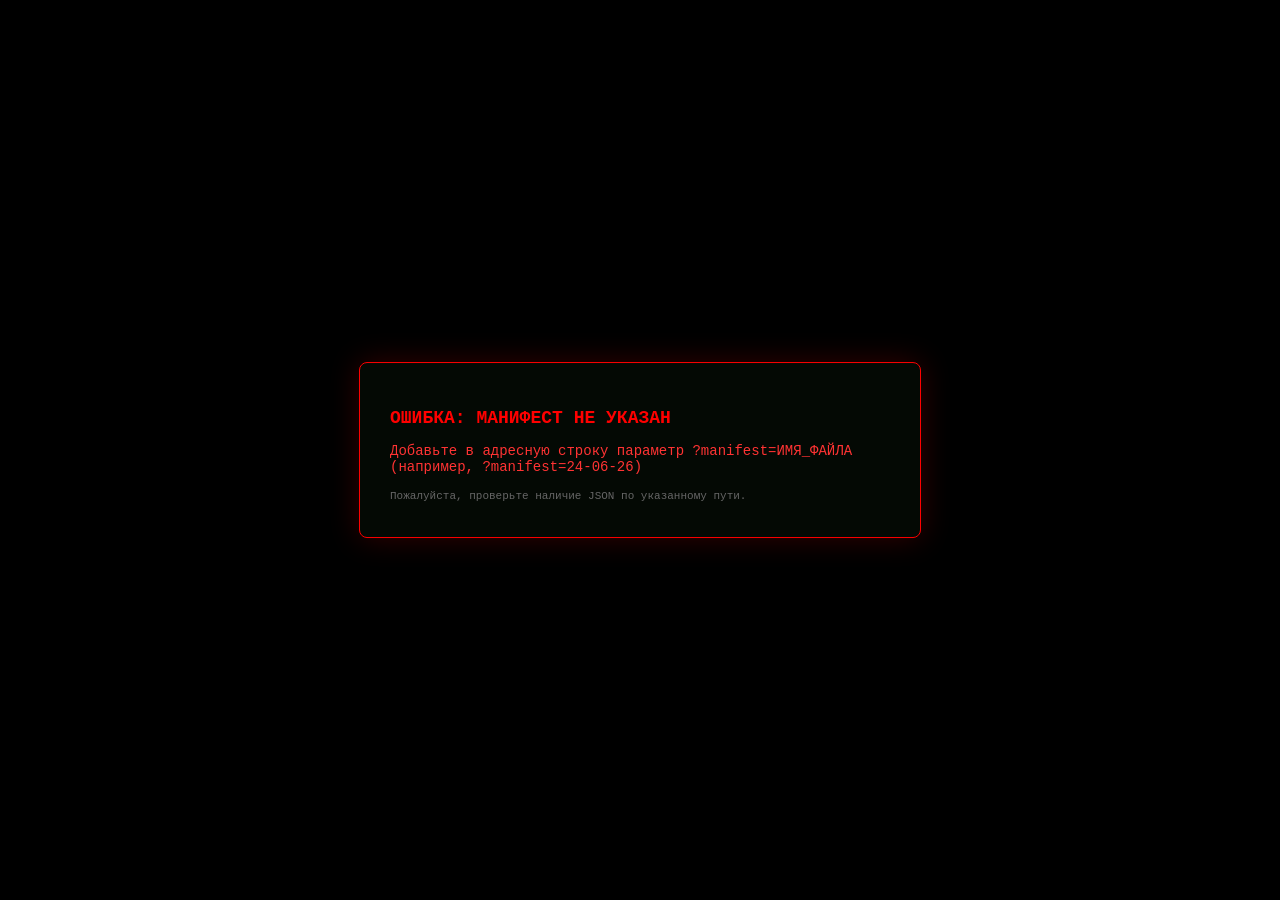
==== docs/news.html @ efb9fb28 "Adding a news file, thats all. i will add About Us soon" ====
<!DOCTYPE html>
<html lang="ru">
<head>
    <meta charset="UTF-8">
    <meta name="viewport" content="width=device-width, initial-scale=1.0">
    <title>QuadLegacy Portal | Загрузка системы...</title>
    <style>
        /* Базовые стили */
        html, body {
            margin: 0;
            padding: 0;
            width: 100%;
            min-height: 100vh;
            background-color: #000;
            overflow-x: hidden;
            color: #e0e0e0;
            font-family: 'Segoe UI', Tahoma, Geneva, Verdana, sans-serif;
        }

        /* 3D-Матричный фон */
        .matrix-viewport {
            position: fixed;
            top: 0;
            left: 0;
            width: 100vw;
            height: 100vh;
            z-index: 1;
            overflow: hidden;
            pointer-events: none;
            perspective: 1000px;
        }

        #matrixCanvas {
            position: absolute;
            top: -100%;
            left: -100%;
            width: 300%;
            height: 300%;
            transition: transform 0.1s ease-out;
            transform: rotateX(20deg) rotateY(-10deg) rotateZ(-2deg) scale(1.1);
            transform-origin: center center;
            opacity: 0.55;
            filter: blur(0.5px);
        }

        /* Холст для искр */
        #rayCanvas {
            position: fixed;
            top: 0;
            left: 0;
            width: 100vw;
            height: 100vh;
            z-index: 10;
            pointer-events: none;
        }

        /* 3D-Сцена для контента */
        .content-perspective {
            position: relative;
            width: 100%;
            z-index: 2;
            perspective: 1000px;
        }

        .content-wrapper {
            max-width: 900px;
            margin: 90px auto;
            padding: 20px;
            transform: rotateX(20deg) rotateY(-10deg) rotateZ(-2deg);
            transform-style: preserve-3d;
            transition: transform 0.6s cubic-bezier(0.25, 1, 0.5, 1), opacity 0.5s ease;
            cursor: zoom-in;
            opacity: 0; /* Скрыто до полной загрузки JSON */
            display: none;
        }

        .content-wrapper.zoomed {
            transform: rotateX(5deg) rotateY(-2deg) rotateZ(-0.5deg) scale(1.08) translateZ(80px);
            cursor: zoom-out;
        }

        /* Терминальный загрузчик */
        #system-loader {
            position: fixed;
            top: 50%;
            left: 50%;
            transform: translate(-50%, -50%);
            z-index: 100;
            font-family: 'Courier New', Courier, monospace;
            background: rgba(5, 10, 5, 0.95);
            border: 1px solid #00ff00;
            padding: 30px;
            border-radius: 8px;
            box-shadow: 0 0 30px rgba(0, 255, 0, 0.2);
            max-width: 90%;
            width: 500px;
            transition: opacity 0.5s ease;
        }

        #system-loader h2 {
            color: #00ff00;
            margin-bottom: 15px;
            font-size: 18px;
            text-transform: uppercase;
        }

        #system-loader p {
            font-size: 14px;
            margin: 5px 0;
        }

        .error-state {
            border-color: #ff0000 !important;
            box-shadow: 0 0 30px rgba(255, 0, 0, 0.2) !important;
        }
        .error-state h2 {
            color: #ff0000 !important;
        }

        /* Компоненты верстки */
        header {
            display: flex;
            justify-content: space-between;
            align-items: center;
            padding: 20px;
            background: rgba(8, 12, 8, 0.85);
            border: 1px solid #00ff0033;
            border-radius: 8px;
            backdrop-filter: blur(12px);
            margin-bottom: 30px;
            box-shadow: 0 0 20px rgba(0, 255, 0, 0.1);
        }

        .logo {
            font-size: 24px;
            font-weight: bold;
            color: #00ff00;
            text-transform: uppercase;
            letter-spacing: 2px;
            text-shadow: 0 0 10px rgba(0, 255, 0, 0.5);
            font-family: 'Courier New', Courier, monospace;
        }

        nav a {
            color: #a0a0a0;
            text-decoration: none;
            margin-left: 20px;
            font-size: 14px;
            text-transform: uppercase;
            transition: color 0.3s, text-shadow 0.3s;
        }

        nav a:hover {
            color: #00ff00;
            text-shadow: 0 0 8px rgba(0, 255, 0, 0.6);
        }

        .news-card {
            background: rgba(6, 10, 6, 0.9);
            border: 1px solid #00ff0044;
            border-radius: 12px;
            padding: 40px;
            backdrop-filter: blur(15px);
            box-shadow: 0 15px 35px rgba(0, 0, 0, 0.8), 0 0 30px rgba(0, 255, 0, 0.03);
            transform: translateZ(30px);
        }

        .news-category {
            display: inline-block;
            background: rgba(0, 255, 0, 0.15);
            color: #00ff00;
            padding: 4px 12px;
            border-radius: 4px;
            font-size: 12px;
            text-transform: uppercase;
            font-weight: bold;
            margin-bottom: 15px;
            border: 1px solid rgba(0, 255, 0, 0.3);
        }

        h1 {
            font-size: 32px;
            color: #ffffff;
            margin-bottom: 10px;
            line-height: 1.2;
            text-shadow: 0 2px 4px rgba(0,0,0,0.8);
        }

        .news-meta {
            font-size: 13px;
            color: #666;
            margin-bottom: 25px;
            font-family: 'Courier New', Courier, monospace;
        }

        .news-image-placeholder {
            width: 100%;
            height: 380px;
            background: linear-gradient(135deg, #070a07 25%, transparent 25%) -50px 0,
                        linear-gradient(225deg, #070a07 25%, transparent 25%) -50px 0,
                        linear-gradient(315deg, #070a07 25%, transparent 25%),
                        linear-gradient(45deg, #070a07 25%, transparent 25%);
            background-size: 100px 100px;
            background-color: #020302;
            border: 2px dashed rgba(0, 255, 0, 0.4);
            border-radius: 8px;
            display: flex;
            align-items: center;
            justify-content: center;
            position: relative;
            margin: 25px 0;
            overflow: hidden;
            box-shadow: inset 0 0 30px rgba(0,0,0,0.9);
        }

        .news-image-placeholder::before {
            content: '';
            position: absolute;
            width: 100%;
            height: 2px;
            background: rgba(0, 255, 0, 0.6);
            top: 0;
            box-shadow: 0 0 15px #00ff00;
            animation: scanline 6s linear infinite;
        }

        @keyframes scanline {
            0% { top: 0%; }
            50% { top: 100%; }
            100% { top: 0%; }
        }

        .image-text {
            color: #00ff00;
            font-family: 'Courier New', Courier, monospace;
            font-weight: bold;
            text-transform: uppercase;
            letter-spacing: 3px;
            text-align: center;
            z-index: 2;
            padding: 20px;
            background: rgba(0, 0, 0, 0.85);
            border: 1px solid #00ff0055;
            border-radius: 4px;
            white-space: pre-wrap; /* Переносы строк из JSON */
        }

        .news-content p {
            font-size: 16px;
            line-height: 1.6;
            margin-bottom: 20px;
            color: #ccc;
        }

        blockquote {
            border-left: 4px solid #00ff00;
            padding-left: 20px;
            margin: 30px 0;
            font-style: italic;
            color: #a5f3a5;
            background: rgba(0, 255, 0, 0.03);
            padding-top: 10px;
            padding-bottom: 10px;
        }

        footer {
            margin-top: 40px;
            text-align: center;
            padding: 20px;
            font-size: 12px;
            color: #444;
            border-top: 1px solid #111;
        }

        @media (max-width: 768px) {
            .content-wrapper {
                margin: 40px auto;
                padding: 15px;
                transform: rotateX(6deg) rotateY(-3deg) rotateZ(-0.5deg);
            }
            .content-wrapper.zoomed {
                transform: rotateX(2deg) rotateY(-1deg) scale(1.02) translateZ(30px);
            }
            header {
                flex-direction: column;
                gap: 15px;
                text-align: center;
                padding: 15px;
            }
            nav a {
                margin: 0 10px;
                display: inline-block;
            }
            .news-card {
                padding: 20px;
            }
            h1 {
                font-size: 24px;
            }
            .news-image-placeholder {
                height: 240px;
            }
        }
    </style>
</head>
<body>

    <!-- Интерактивный загрузчик-терминал -->
    <div id="system-loader">
        <h2>Инициализация ядра...</h2>
        <p id="loader-manifest">Поиск манифеста: ожидает параметр ?manifest=...</p>
        <p id="loader-status">Подключение к сети: Ожидание...</p>
    </div>

    <!-- Стабильный 3D-фон -->
    <div class="matrix-viewport">
        <canvas id="matrixCanvas"></canvas>
    </div>

    <!-- Холст для искр -->
    <canvas id="rayCanvas"></canvas>

    <!-- 3D-сцена для контента -->
    <div class="content-perspective">
        <div class="content-wrapper" id="content-container">
            <header>
                <div class="logo" id="dyn-logo">QuadLegacy</div>
                <nav>
                    <!-- Настроенные динамические и статические ссылки -->
                    <a href="https://qlegacy.github.io/terminal.html">Терминал</a>
                    <a href="https://t.me/quadlegacybio" target="_blank">Наша база</a>
                    <a href="?manifest=AboutProject">О проекте</a>
                </nav>
            </header>

            <main>
                <article class="news-card">
                    <span class="news-category" id="dyn-category">...</span>
                    <h1 id="dyn-title">...</h1>
                    <p class="news-meta" id="dyn-meta">...</p>

                    <div class="news-image-placeholder">
                        <div class="image-text" id="dyn-image-text">...</div>
                    </div>

                    <div class="news-content" id="dyn-content">
                        <!-- Динамический контент загрузится сюда -->
                    </div>
                </article>
            </main>

            <footer>
                <p>© 2026 QuadLegacy Project. Все права защищены.</p>
            </footer>
        </div>
    </div>

    <!-- Динамический блок стилей для инжекции кастомного CSS -->
    <style id="dynamic-css"></style>

    <script>
        // Глобальные настраиваемые параметры для эффектов (переписываются из JSON)
        let config = {
            matrixColor: "0, 255, 100",
            rayColor: "255, 170, 10",
            rayColorAlt: "255, 235, 140"
        };

        // ==========================================
        // Парсинг манифеста из URL
        // ==========================================
        const loader = document.getElementById('system-loader');
        const loaderManifest = document.getElementById('loader-manifest');
        const loaderStatus = document.getElementById('loader-status');
        const contentContainer = document.getElementById('content-container');

        const urlParams = new URLSearchParams(window.location.search);
        const manifestParam = urlParams.get('manifest');

        if (!manifestParam) {
            setLoaderError("ОШИБКА: Манифест не указан", "Добавьте в адресную строку параметр ?manifest=ИМЯ_ФАЙЛА (например, ?manifest=24-06-26)");
        } else {
            loaderManifest.textContent = `Путь: assets/manifest/json/${manifestParam}.json`;
            loaderStatus.textContent = "Загрузка данных...";

            fetch(`assets/manifest/json/${manifestParam}.json`)
                .then(response => {
                    if (!response.ok) {
                        throw new Error(`Не удалось найти манифест. Код ошибки: ${response.status}`);
                    }
                    return response.json();
                })
                .then(data => {
                    renderPage(data);
                })
                .catch(err => {
                    setLoaderError("СБОЙ СИСТЕМЫ", err.message);
                });
        }

        // Вывод ошибки в загрузчик
        function setLoaderError(title, desc) {
            loader.classList.add('error-state');
            loader.innerHTML = `
                <h2>${title}</h2>
                <p style="color: #ff3333;">${desc}</p>
                <p style="margin-top: 15px; font-size: 11px; color: #666;">Пожалуйста, проверьте наличие JSON по указанному пути.</p>
            `;
        }

        // Рендеринг данных из полученного JSON
        function renderPage(data) {
            // 1. Текстовые поля
            if (data.logoText) document.getElementById('dyn-logo').textContent = data.logoText;
            if (data.newsCategory) document.getElementById('dyn-category').textContent = data.newsCategory;
            if (data.title) {
                document.getElementById('dyn-title').textContent = data.title;
                document.title = `${data.logoText || 'QuadLegacy'} | ${data.title}`;
            }
            if (data.meta) document.getElementById('dyn-meta').textContent = data.meta;
            if (data.imageText) document.getElementById('dyn-image-text').textContent = data.imageText;

            // 2. Генерация тела новости
            const contentBox = document.getElementById('dyn-content');
            contentBox.innerHTML = '';

            if (Array.isArray(data.content)) {
                data.content.forEach(block => {
                    if (block.type === 'p') {
                        const p = document.createElement('p');
                        p.innerHTML = block.text;
                        contentBox.appendChild(p);
                    } else if (block.type === 'blockquote') {
                        const bq = document.createElement('blockquote');
                        bq.innerHTML = block.text;
                        contentBox.appendChild(bq);
                    }
                });
            }

            // 3. Кастомные настройки эффектов
            if (data.matrixColor) config.matrixColor = data.matrixColor;
            if (data.rayColor) config.rayColor = data.rayColor;
            if (data.rayColorAlt) config.rayColorAlt = data.rayColorAlt;

            // 4. Инжекция пользовательских стилей (CSS)
            if (data.customCSS) {
                document.getElementById('dynamic-css').textContent = data.customCSS;
            }

            // Инициализация Canvas после получения настроек из JSON
            initMatrix();

            // 5. Плавный запуск интерфейса
            loader.style.opacity = '0';
            setTimeout(() => {
                loader.style.display = 'none';
                contentContainer.style.display = 'block';
                setTimeout(() => {
                    contentContainer.style.opacity = '1';
                }, 50);
            }, 500);
        }

        // ==========================================
        // 3D Матричный дождь + Адаптивный скролл-параллакс
        // ==========================================
        const matrixCanvas = document.getElementById('matrixCanvas');
        const mCtx = matrixCanvas.getContext('2d');

        const katakana = "ｱｲｳｴｵｶｷｸｹｺｻｼｽｾｿﾀﾁﾂﾃﾄﾅﾆﾇﾈﾉﾊﾋﾌﾍﾎﾏﾐﾑﾒﾓﾔﾕﾖﾗﾘﾙﾚﾛﾜﾝ1234567890";
        const alphabet = katakana.split("");
        const fontSize = 18;

        let columns = 0;
        let rainDrops = [];

        function initMatrix() {
            const scaleFactor = window.innerWidth < 768 ? 1.5 : 1.2;
            matrixCanvas.width = window.innerWidth * scaleFactor;
            matrixCanvas.height = window.innerHeight * scaleFactor;
            
            columns = Math.floor(matrixCanvas.width / fontSize);
            rainDrops = [];
            for (let x = 0; x < columns; x++) {
                rainDrops[x] = Math.random() * -150;
            }
        }
        
        window.addEventListener('resize', initMatrix);

        window.addEventListener('scroll', () => {
            const scrollY = window.scrollY;
            const isMobile = window.innerWidth < 768;
            
            const tiltX = isMobile ? '6deg' : '20deg';
            const tiltY = isMobile ? '-3deg' : '-10deg';
            const tiltZ = isMobile ? '-0.5deg' : '-2deg';
            const factor = isMobile ? 0.15 : 0.25;

            matrixCanvas.style.transform = `rotateX(${tiltX}) rotateY(${tiltY}) rotateZ(${tiltZ}) translateY(${-scrollY * factor}px) scale(1.1)`;
        });

        let lastTime = 0;
        const fpsInterval = 1000 / 30; 

        function drawMatrix(timestamp) {
            requestAnimationFrame(drawMatrix);

            const elapsed = timestamp - lastTime;
            if (elapsed < fpsInterval) return; 
            lastTime = timestamp - (elapsed % fpsInterval);

            mCtx.fillStyle = 'rgba(0, 0, 0, 0.08)';
            mCtx.fillRect(0, 0, matrixCanvas.width, matrixCanvas.height);

            mCtx.font = fontSize + 'px monospace';

            for (let i = 0; i < rainDrops.length; i++) {
                const text = alphabet[Math.floor(Math.random() * alphabet.length)];
                
                const alpha = Math.random() * 0.5 + 0.5;
                mCtx.fillStyle = `rgba(${config.matrixColor}, ${alpha})`;

                mCtx.fillText(text, i * fontSize, rainDrops[i] * fontSize);

                if (rainDrops[i] * fontSize > matrixCanvas.height && Math.random() > 0.975) {
                    rainDrops[i] = 0;
                }
                rainDrops[i]++;
            }
        }
        
        requestAnimationFrame(drawMatrix);


        // ==========================================
        // Искры с поддержкой Сенсорных экранов
        // ==========================================
        const rayCanvas = document.getElementById('rayCanvas');
        const rCtx = rayCanvas.getContext('2d');

        function resizeRays() {
            rayCanvas.width = window.innerWidth;
            rayCanvas.height = window.innerHeight;
        }
        resizeRays();
        window.addEventListener('resize', resizeRays);

        let rays = [];
        const maxRays = 100;

        function createRay(x, y) {
            return {
                x: x,
                y: y,
                vx: (Math.random() - 0.5) * 7, 
                vy: Math.random() * 4 + 3,     
                length: Math.random() * 25 + 10,
                width: Math.random() * 1.5 + 0.5,
                alpha: 1,
                decay: Math.random() * 0.025 + 0.02, 
                color: Math.random() > 0.3 ? `rgba(${config.rayColor}, ` : `rgba(${config.rayColorAlt}, `
            };
        }

        window.addEventListener('mousemove', (e) => {
            if (contentContainer.contains(e.target)) {
                if (rays.length < maxRays) {
                    for (let i = 0; i < 3; i++) {
                        rays.push(createRay(e.clientX, e.clientY));
                    }
                }
            }
        });

        function handleMobileTouch(e) {
            const touch = e.touches[0];
            if (contentContainer.contains(e.target)) {
                if (rays.length < maxRays) {
                    for (let i = 0; i < 3; i++) {
                        rays.push(createRay(touch.clientX, touch.clientY));
                    }
                }
            }
        }

        window.addEventListener('touchstart', handleMobileTouch, { passive: true });
        window.addEventListener('touchmove', handleMobileTouch, { passive: true });

        function animateRays() {
            rCtx.clearRect(0, 0, rayCanvas.width, rayCanvas.height);

            for (let i = rays.length - 1; i >= 0; i--) {
                const r = rays[i];
                
                r.x += r.vx;
                r.y += r.vy;
                r.alpha -= r.decay;

                if (r.alpha <= 0) {
                    rays.splice(i, 1);
                    continue;
                }

                rCtx.beginPath();
                rCtx.strokeStyle = r.color + r.alpha + ")";
                rCtx.lineWidth = r.width;
                rCtx.lineCap = 'round';
                
                rCtx.moveTo(r.x, r.y);
                rCtx.lineTo(r.x - r.vx * 1.5, r.y - r.vy * 1.5);

                rCtx.shadowBlur = 6;
                rCtx.shadowColor = `rgba(${config.rayColor}, 0.5)`;

                rCtx.stroke();
            }

            rCtx.shadowBlur = 0; 
            requestAnimationFrame(animateRays);
        }

        animateRays();


        // ==========================================
        // Интерактивный Zoom (ЛКМ / Тап на телефоне)
        // ==========================================
        let isZoomed = false;

        document.addEventListener('click', (e) => {
            if (e.target.closest('a') || e.target.closest('button')) return;
            if (loader.style.display === 'none') {
                isZoomed = !isZoomed;
                if (isZoomed) {
                    contentContainer.classList.add('zoomed');
                } else {
                    contentContainer.classList.remove('zoomed');
                }
            }
        });
    </script>
</body>
</html>
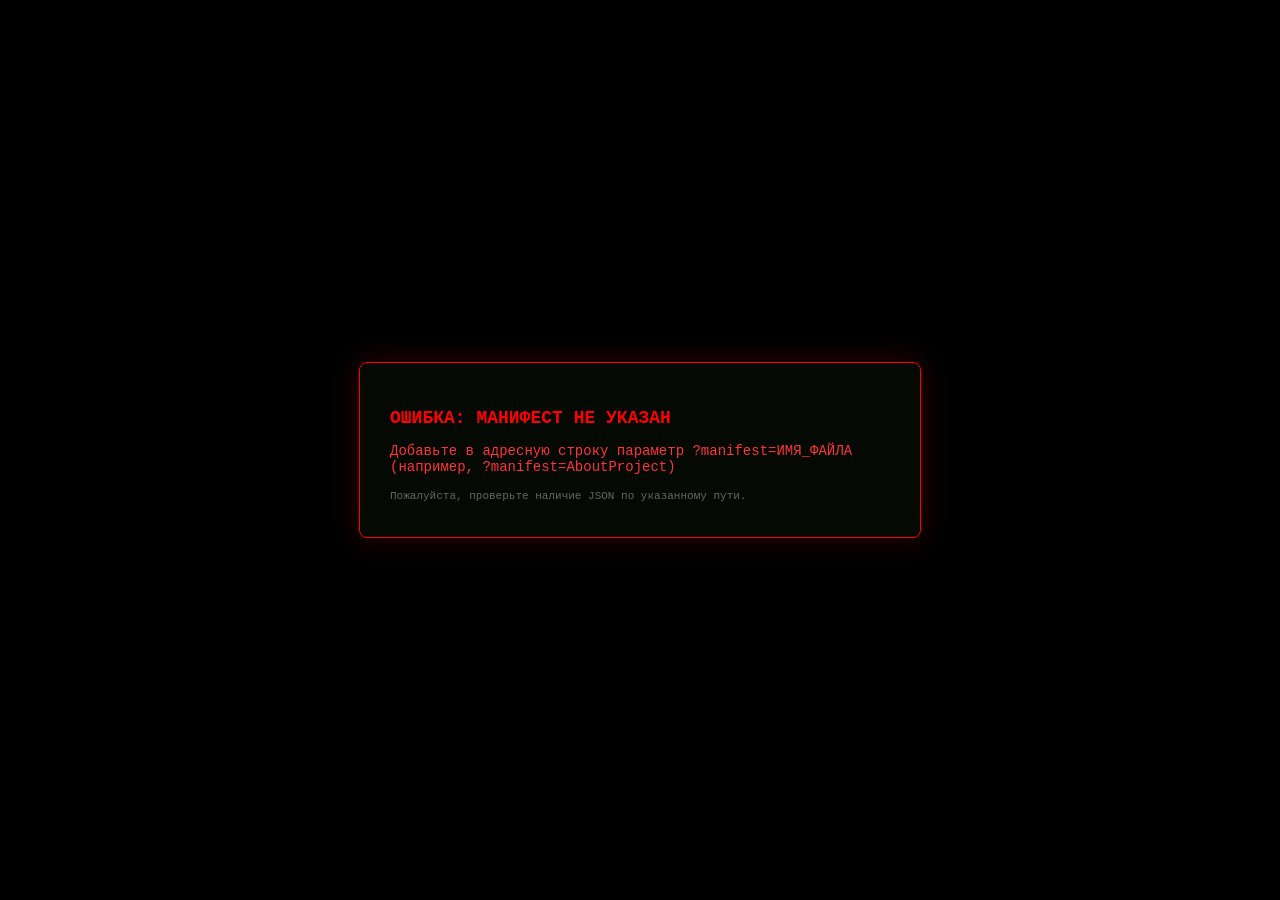
==== commit 7c5303ec: "Сделал побольше кастома Refactor CSS to use variables for theme colors and styles." ====
--- a/docs/news.html
+++ b/docs/news.html
@@ -5,16 +5,29 @@
     <meta name="viewport" content="width=device-width, initial-scale=1.0">
     <title>QuadLegacy Portal | Загрузка системы...</title>
     <style>
+        /* CSS Переменные по умолчанию (зеленая тема) */
+        :root {
+            --theme-color: #00ff00;
+            --theme-color-rgb: 0, 255, 100;
+            --theme-color-glow: rgba(0, 255, 100, 0.5);
+            --bg-color: #000000;
+            --text-color: #e0e0e0;
+            --quote-text-color: #a5f3a5;
+            --scanline-color: rgba(0, 255, 0, 0.6);
+            --scanline-glow: #00ff00;
+        }
+
         /* Базовые стили */
         html, body {
             margin: 0;
             padding: 0;
             width: 100%;
             min-height: 100vh;
-            background-color: #000;
+            background-color: var(--bg-color);
             overflow-x: hidden;
-            color: #e0e0e0;
+            color: var(--text-color);
             font-family: 'Segoe UI', Tahoma, Geneva, Verdana, sans-serif;
+            transition: background-color 0.5s ease;
         }
 
         /* 3D-Матричный фон */
@@ -70,7 +83,7 @@
             transform-style: preserve-3d;
             transition: transform 0.6s cubic-bezier(0.25, 1, 0.5, 1), opacity 0.5s ease;
             cursor: zoom-in;
-            opacity: 0; /* Скрыто до полной загрузки JSON */
+            opacity: 0; 
             display: none;
         }
 
@@ -88,17 +101,17 @@
             z-index: 100;
             font-family: 'Courier New', Courier, monospace;
             background: rgba(5, 10, 5, 0.95);
-            border: 1px solid #00ff00;
+            border: 1px solid var(--theme-color);
             padding: 30px;
             border-radius: 8px;
-            box-shadow: 0 0 30px rgba(0, 255, 0, 0.2);
+            box-shadow: 0 0 30px rgba(var(--theme-color-rgb), 0.2);
             max-width: 90%;
             width: 500px;
             transition: opacity 0.5s ease;
         }
 
         #system-loader h2 {
-            color: #00ff00;
+            color: var(--theme-color);
             margin-bottom: 15px;
             font-size: 18px;
             text-transform: uppercase;
@@ -124,20 +137,20 @@
             align-items: center;
             padding: 20px;
             background: rgba(8, 12, 8, 0.85);
-            border: 1px solid #00ff0033;
+            border: 1px solid rgba(var(--theme-color-rgb), 0.2);
             border-radius: 8px;
             backdrop-filter: blur(12px);
             margin-bottom: 30px;
-            box-shadow: 0 0 20px rgba(0, 255, 0, 0.1);
+            box-shadow: 0 0 20px rgba(var(--theme-color-rgb), 0.1);
         }
 
         .logo {
             font-size: 24px;
             font-weight: bold;
-            color: #00ff00;
+            color: var(--theme-color);
             text-transform: uppercase;
             letter-spacing: 2px;
-            text-shadow: 0 0 10px rgba(0, 255, 0, 0.5);
+            text-shadow: 0 0 10px var(--theme-color-glow);
             font-family: 'Courier New', Courier, monospace;
         }
 
@@ -151,31 +164,31 @@
         }
 
         nav a:hover {
-            color: #00ff00;
-            text-shadow: 0 0 8px rgba(0, 255, 0, 0.6);
+            color: var(--theme-color);
+            text-shadow: 0 0 8px var(--theme-color-glow);
         }
 
         .news-card {
             background: rgba(6, 10, 6, 0.9);
-            border: 1px solid #00ff0044;
+            border: 1px solid rgba(var(--theme-color-rgb), 0.27);
             border-radius: 12px;
             padding: 40px;
             backdrop-filter: blur(15px);
-            box-shadow: 0 15px 35px rgba(0, 0, 0, 0.8), 0 0 30px rgba(0, 255, 0, 0.03);
+            box-shadow: 0 15px 35px rgba(0, 0, 0, 0.8), 0 0 30px rgba(var(--theme-color-rgb), 0.03);
             transform: translateZ(30px);
         }
 
         .news-category {
             display: inline-block;
-            background: rgba(0, 255, 0, 0.15);
-            color: #00ff00;
+            background: rgba(var(--theme-color-rgb), 0.15);
+            color: var(--theme-color);
             padding: 4px 12px;
             border-radius: 4px;
             font-size: 12px;
             text-transform: uppercase;
             font-weight: bold;
             margin-bottom: 15px;
-            border: 1px solid rgba(0, 255, 0, 0.3);
+            border: 1px solid rgba(var(--theme-color-rgb), 0.3);
         }
 
         h1 {
@@ -202,7 +215,7 @@
                         linear-gradient(45deg, #070a07 25%, transparent 25%);
             background-size: 100px 100px;
             background-color: #020302;
-            border: 2px dashed rgba(0, 255, 0, 0.4);
+            border: 2px dashed rgba(var(--theme-color-rgb), 0.4);
             border-radius: 8px;
             display: flex;
             align-items: center;
@@ -218,10 +231,11 @@
             position: absolute;
             width: 100%;
             height: 2px;
-            background: rgba(0, 255, 0, 0.6);
+            background: var(--scanline-color);
             top: 0;
-            box-shadow: 0 0 15px #00ff00;
+            box-shadow: 0 0 15px var(--scanline-glow);
             animation: scanline 6s linear infinite;
+            z-index: 5;
         }
 
         @keyframes scanline {
@@ -231,7 +245,7 @@
         }
 
         .image-text {
-            color: #00ff00;
+            color: var(--theme-color);
             font-family: 'Courier New', Courier, monospace;
             font-weight: bold;
             text-transform: uppercase;
@@ -240,9 +254,40 @@
             z-index: 2;
             padding: 20px;
             background: rgba(0, 0, 0, 0.85);
-            border: 1px solid #00ff0055;
+            border: 1px solid rgba(var(--theme-color-rgb), 0.33);
             border-radius: 4px;
-            white-space: pre-wrap; /* Переносы строк из JSON */
+            white-space: pre-wrap; 
+        }
+
+        /* Обертка для картинок внутри контента с эффектом сканирования */
+        .img-scanline-container {
+            position: relative;
+            display: inline-block;
+            max-width: 100%;
+            border: 1px solid rgba(var(--theme-color-rgb), 0.4);
+            border-radius: 8px;
+            overflow: hidden;
+            box-shadow: 0 0 15px rgba(var(--theme-color-rgb), 0.25);
+            margin: 15px 0;
+        }
+
+        .img-scanline-container img {
+            display: block;
+            max-width: 100%;
+            height: auto;
+        }
+
+        .img-scanline-container::before {
+            content: '';
+            position: absolute;
+            width: 100%;
+            height: 2px;
+            background: var(--scanline-color);
+            top: 0;
+            box-shadow: 0 0 15px var(--scanline-glow);
+            animation: scanline 6s linear infinite;
+            z-index: 3;
+            pointer-events: none;
         }
 
         .news-content p {
@@ -253,12 +298,12 @@
         }
 
         blockquote {
-            border-left: 4px solid #00ff00;
+            border-left: 4px solid var(--theme-color);
             padding-left: 20px;
             margin: 30px 0;
             font-style: italic;
-            color: #a5f3a5;
-            background: rgba(0, 255, 0, 0.03);
+            color: var(--quote-text-color);
+            background: rgba(var(--theme-color-rgb), 0.03);
             padding-top: 10px;
             padding-bottom: 10px;
         }
@@ -326,7 +371,6 @@
             <header>
                 <div class="logo" id="dyn-logo">QuadLegacy</div>
                 <nav>
-                    <!-- Настроенные динамические и статические ссылки -->
                     <a href="https://qlegacy.github.io/terminal.html">Терминал</a>
                     <a href="https://t.me/quadlegacybio" target="_blank">Наша база</a>
                     <a href="?manifest=AboutProject">О проекте</a>
@@ -359,16 +403,12 @@
     <style id="dynamic-css"></style>
 
     <script>
-        // Глобальные настраиваемые параметры для эффектов (переписываются из JSON)
         let config = {
             matrixColor: "0, 255, 100",
             rayColor: "255, 170, 10",
             rayColorAlt: "255, 235, 140"
         };
 
-        // ==========================================
-        // Парсинг манифеста из URL
-        // ==========================================
         const loader = document.getElementById('system-loader');
         const loaderManifest = document.getElementById('loader-manifest');
         const loaderStatus = document.getElementById('loader-status');
@@ -378,7 +418,7 @@
         const manifestParam = urlParams.get('manifest');
 
         if (!manifestParam) {
-            setLoaderError("ОШИБКА: Манифест не указан", "Добавьте в адресную строку параметр ?manifest=ИМЯ_ФАЙЛА (например, ?manifest=24-06-26)");
+            setLoaderError("ОШИБКА: Манифест не указан", "Добавьте в адресную строку параметр ?manifest=ИМЯ_ФАЙЛА (например, ?manifest=AboutProject)");
         } else {
             loaderManifest.textContent = `Путь: assets/manifest/json/${manifestParam}.json`;
             loaderStatus.textContent = "Загрузка данных...";
@@ -398,7 +438,6 @@
                 });
         }
 
-        // Вывод ошибки в загрузчик
         function setLoaderError(title, desc) {
             loader.classList.add('error-state');
             loader.innerHTML = `
@@ -408,9 +447,7 @@
             `;
         }
 
-        // Рендеринг данных из полученного JSON
         function renderPage(data) {
-            // 1. Текстовые поля
             if (data.logoText) document.getElementById('dyn-logo').textContent = data.logoText;
             if (data.newsCategory) document.getElementById('dyn-category').textContent = data.newsCategory;
             if (data.title) {
@@ -419,6 +456,25 @@
             }
             if (data.meta) document.getElementById('dyn-meta').textContent = data.meta;
             if (data.imageText) document.getElementById('dyn-image-text').textContent = data.imageText;
+
+            // 1. Динамическая подстройка CSS-переменных под тему
+            const themeRGB = data.themeColorRGB || data.rayColor || "0, 255, 100";
+            const themeHex = data.themeColor || `rgb(${themeRGB})`;
+            const bgColor = data.bgColor || "#000000";
+            const textColor = data.textColor || "#e0e0e0";
+            const quoteColor = data.quoteTextColor || `rgba(${themeRGB}, 0.85)`;
+            const scanlineCol = data.scanlineColor || `rgba(${themeRGB}, 0.6)`;
+            const scanlineGlowCol = data.scanlineGlow || themeHex;
+
+            const root = document.documentElement;
+            root.style.setProperty('--theme-color', themeHex);
+            root.style.setProperty('--theme-color-rgb', themeRGB);
+            root.style.setProperty('--theme-color-glow', `rgba(${themeRGB}, 0.5)`);
+            root.style.setProperty('--bg-color', bgColor);
+            root.style.setProperty('--text-color', textColor);
+            root.style.setProperty('--quote-text-color', quoteColor);
+            root.style.setProperty('--scanline-color', scanlineCol);
+            root.style.setProperty('--scanline-glow', scanlineGlowCol);
 
             // 2. Генерация тела новости
             const contentBox = document.getElementById('dyn-content');
@@ -438,20 +494,43 @@
                 });
             }
 
-            // 3. Кастомные настройки эффектов
+            // 3. Автоматическое оборачивание картинок в контейнер со сканером
+            const bodyImages = contentBox.querySelectorAll('img');
+            bodyImages.forEach(img => {
+                // Если изображение уже внутри контейнера-сканера — пропускаем
+                if (img.parentElement.classList.contains('img-scanline-container')) return;
+
+                const wrapper = document.createElement('div');
+                wrapper.className = 'img-scanline-container';
+                
+                // Проверяем выравнивание родителя картинки
+                if (img.style.display === 'block' || img.parentElement.style.textAlign === 'center') {
+                    wrapper.style.margin = '15px auto';
+                    wrapper.style.display = 'block';
+                }
+
+                // Убираем старые инлайновые границы/тени, чтобы они не накладывались на наш контейнер
+                img.style.border = 'none';
+                img.style.boxShadow = 'none';
+
+                img.parentNode.insertBefore(wrapper, img);
+                wrapper.appendChild(img);
+            });
+
+            // 4. Кастомные настройки эффектов Canvas
             if (data.matrixColor) config.matrixColor = data.matrixColor;
             if (data.rayColor) config.rayColor = data.rayColor;
             if (data.rayColorAlt) config.rayColorAlt = data.rayColorAlt;
 
-            // 4. Инжекция пользовательских стилей (CSS)
+            // 5. Инжекция пользовательских стилей (CSS)
             if (data.customCSS) {
                 document.getElementById('dynamic-css').textContent = data.customCSS;
             }
 
-            // Инициализация Canvas после получения настроек из JSON
+            // Инициализация Canvas
             initMatrix();
 
-            // 5. Плавный запуск интерфейса
+            // 6. Плавный запуск интерфейса
             loader.style.opacity = '0';
             setTimeout(() => {
                 loader.style.display = 'none';
